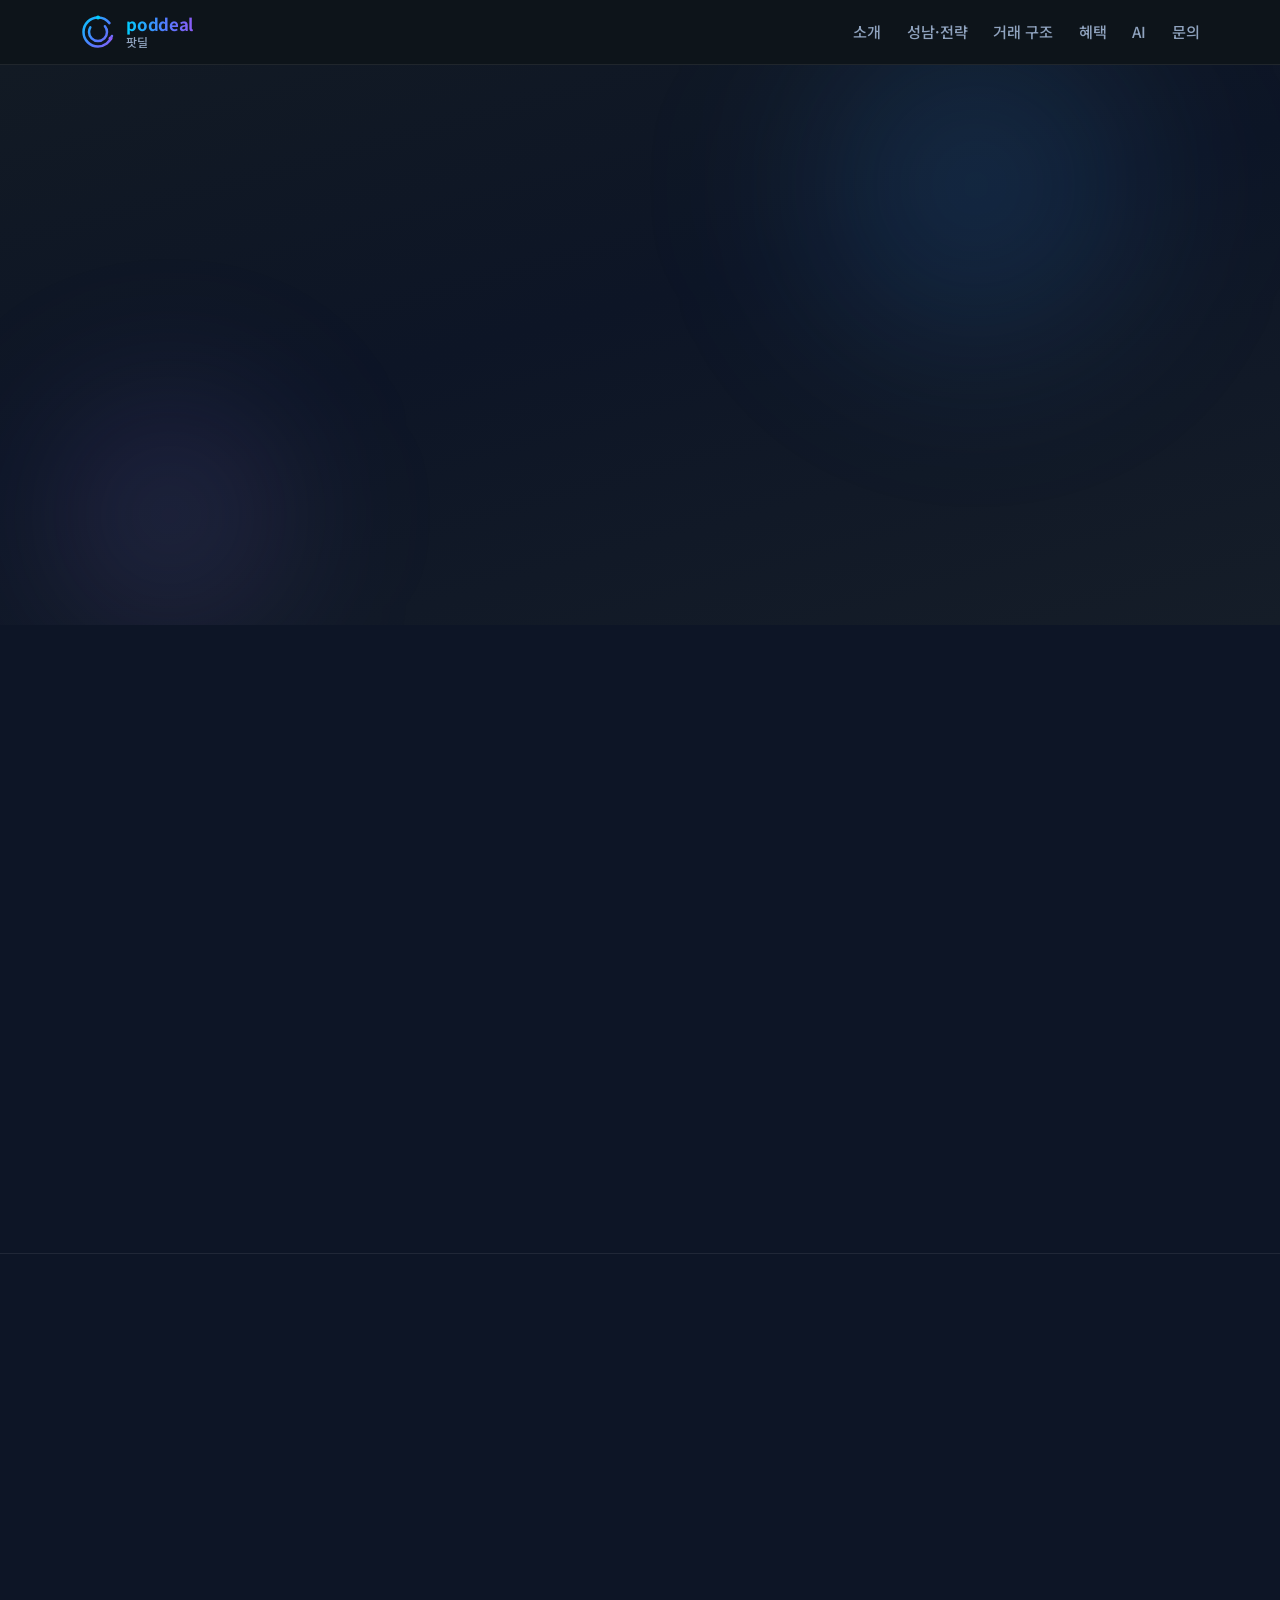
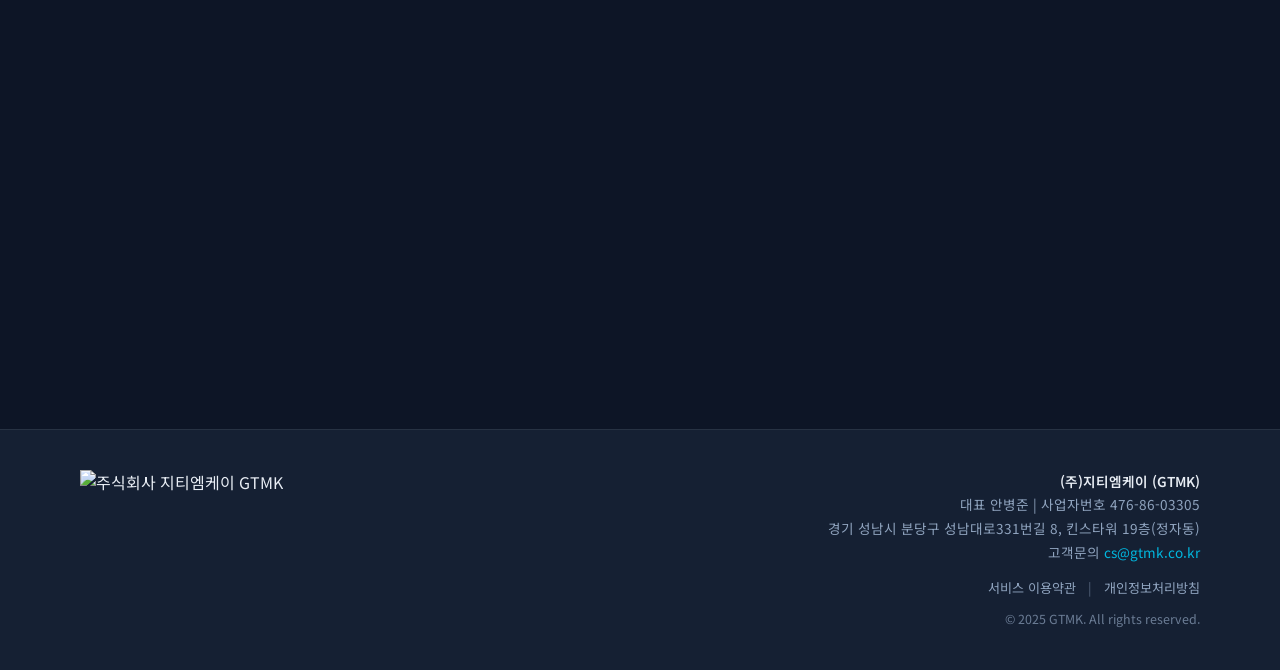
==== index.html @ 652049c1 "feature: 서비스 이용약관 페이지 추가 및 푸터 링크 연결 - terms.html 신규: 팟딜 서비스 이용약관 전문(제1조~제22조, 부칙) - 항·호 계층 구조를 중첩 번호" ====
<!DOCTYPE html>
<html lang="ko">
  <head>
    <meta charset="UTF-8" />
    <meta name="viewport" content="width=device-width, initial-scale=1.0" />
    <meta
      name="description"
      content="팟딜(Poddeal) — 선결제로 버려지는 시간을 '팟' 단위로 나누어 거래하는 플랫폼. 성남에서 시작해 지역 소비를 다시 연결합니다."
    />
    <title>Poddeal 팟딜 — 유휴 이용권 거래</title>
    <link rel="stylesheet" href="css/styles.css" />
    <link rel="preconnect" href="https://fonts.googleapis.com" />
    <link rel="preconnect" href="https://fonts.gstatic.com" crossorigin />
    <link
      href="https://fonts.googleapis.com/css2?family=Noto+Sans+KR:wght@400;500;600;700&display=swap"
      rel="stylesheet"
    />
  </head>
  <body>
    <header class="site-header">
      <div class="header-inner">
        <a href="#" class="logo" aria-label="Poddeal 팟딜 홈">
          <span class="logo-mark" aria-hidden="true">
            <svg width="36" height="36" viewBox="0 0 36 36" fill="none" xmlns="http://www.w3.org/2000/svg">
              <defs>
                <linearGradient id="pd-grad-h" x1="2" y1="2" x2="34" y2="34" gradientUnits="userSpaceOnUse">
                  <stop offset="0%" stop-color="#00cfff"/>
                  <stop offset="55%" stop-color="#4d7fff"/>
                  <stop offset="100%" stop-color="#8b5cf6"/>
                </linearGradient>
              </defs>
              <circle cx="18" cy="18" r="14.5" stroke="url(#pd-grad-h)" stroke-width="2.5" stroke-linecap="round" stroke-dasharray="77 15" stroke-dashoffset="-4"/>
              <circle cx="18" cy="18" r="9" stroke="url(#pd-grad-h)" stroke-width="2.5" stroke-linecap="round" stroke-dasharray="41 17" stroke-dashoffset="8"/>
              <circle cx="18" cy="3.5" r="2" fill="#00cfff"/>
              <circle cx="30.5" cy="24.5" r="2" fill="#8b5cf6"/>
            </svg>
          </span>
          <span class="logo-text">
            <span class="logo-en">poddeal</span>
            <span class="logo-ko">팟딜</span>
          </span>
        </a>
        <button
          type="button"
          class="nav-toggle"
          aria-expanded="false"
          aria-controls="site-nav"
          aria-label="메뉴 열기"
        >
          <span class="nav-toggle-bar"></span>
          <span class="nav-toggle-bar"></span>
          <span class="nav-toggle-bar"></span>
        </button>
        <nav id="site-nav" class="site-nav" aria-label="주요 메뉴">
          <ul class="nav-list">
            <li><a href="#about">소개</a></li>
            <li><a href="#seongnam">성남·전략</a></li>
            <li><a href="#flow">거래 구조</a></li>
            <li><a href="#benefits">혜택</a></li>
            <li><a href="#ai">AI</a></li>
            <li><a href="#contact">문의</a></li>
          </ul>
        </nav>
      </div>
    </header>

    <main>
      <section class="hero hero--split" aria-labelledby="hero-title">
        <div class="hero-orb hero-orb--1" aria-hidden="true"></div>
        <div class="hero-orb hero-orb--2" aria-hidden="true"></div>
        <div class="hero-split-inner container">
          <div class="hero-content">
            <p class="hero-eyebrow" data-animate="fade-up">선결제 · 유휴시간 거래 플랫폼</p>
            <h1 id="hero-title" class="hero-title" data-animate="fade-up" data-delay="80">
              Poddeal <span class="hero-title-ko">팟딜</span>
            </h1>
            <p class="hero-tagline hero-tagline--emph" data-animate="fade-up" data-delay="160">
              버려지던 시간이 <strong>수익</strong>이 되는 구조입니다.
            </p>
            <p class="hero-lead" data-animate="fade-up" data-delay="240">
              피트니스센터·골프연습장처럼 <strong>선결제</strong>로 쓰는 서비스는 이용권의
              약 <strong>20~30%</strong>가 사용되지 못하고 사라집니다. 소비자는
              돈을 잃고, 사업자는 빈 시간을 그대로 두게 됩니다. 팟딜은 그 시간을
              <span class="hero-em">'팟(Pod)'</span> 단위로 나누어
              <strong>못 가는 날은 판매</strong>하고,
              <strong>다른 사람은 할인된 가격</strong>으로 이용할 수 있게 합니다.
            </p>
            <div class="hero-actions" data-animate="fade-up" data-delay="320">
              <a href="#about" class="btn btn-primary">문제와 해결책</a>
            </div>
            <div class="hero-stats" data-animate="fade-up" data-delay="420">
              <div class="hero-stat">
                <div class="hero-stat-value">
                  <span class="hero-stat-num" data-count="30">0</span><span class="hero-stat-unit">%</span>
                </div>
                <span class="hero-stat-label">평균 이용권 유실률</span>
              </div>
              <div class="hero-stat">
                <div class="hero-stat-value">
                  <span class="hero-stat-num" data-count="4">0</span><span class="hero-stat-unit">개</span>
                </div>
                <span class="hero-stat-label">핵심 업종 (피트니스·골프·요가·필라테스)</span>
              </div>
              <div class="hero-stat">
                <div class="hero-stat-value">
                  <span class="hero-stat-num" data-count="100">0</span><span class="hero-stat-unit">%</span>
                </div>
                <span class="hero-stat-label">선결제 기반 수익 모델</span>
              </div>
            </div>
          </div>
          <figure class="hero-visual" data-animate="slide-right" data-delay="200">
            <img
              src="images/hero-poddeal.png"
              alt="팟딜: 이용자와 판매자를 잇는 유휴 이용권 거래 서비스 안내 그래픽"
              width="800"
              height="900"
              fetchpriority="high"
              class="hero-promo-img"
            />
          </figure>
        </div>
      </section>

      <section id="about" class="section about">
        <div class="container">
          <h2 class="section-title" data-animate="fade-up">팟딜이란</h2>
          <p class="section-lead definition" data-animate="fade-up" data-delay="80">
            팟딜(Poddeal)은 <strong>버려지는 시간</strong>을
            <strong>'팟(Pod)' 단위</strong>로 나누어 거래할 수 있게 만든
            플랫폼입니다. <strong>못 가는 날은 판매</strong>하고,
            <strong>다른 사람은 할인된 가격</strong>으로 이용합니다.
          </p>
          <p class="pull-quote" data-animate="fade-up" data-delay="160">
            한 줄로 말하면, <strong>버려지던 시간이 수익이 되는 구조</strong>입니다.
          </p>
          <h3 class="subsection-title subsection-title--inline" data-animate="fade-up" data-delay="0">차별성</h3>
          <p class="section-intro" data-animate="fade-up" data-delay="80">
            기존에는 <strong>이용권 전체</strong>를 넘겨야 해서 거래가 쉽지
            않았습니다. 팟딜은 <strong>하루·한 시간</strong>처럼 잘게 나누어
            거래할 수 있어, <strong>예전에는 팔 수 없던 시간까지</strong> 거래가
            가능합니다.
          </p>
          <div class="pain-grid" aria-label="팟딜이 해결하는 상황">
            <blockquote class="pain-card" data-animate="fade-up" data-delay="0">
              <p>
                "피트니스센터나 골프연습장, 결제해 놓고 끝까지 다 써보신 적
                있으신가요?"
              </p>
              <span class="pain-card-label">소비자 입장</span>
            </blockquote>
            <blockquote class="pain-card" data-animate="fade-up" data-delay="120">
              <p>
                "소비자는 돈을 잃고, 사업자는 빈 시간을 그대로 두게 됩니다."
              </p>
              <span class="pain-card-label">시장 구조</span>
            </blockquote>
          </div>
        </div>
      </section>

      <section id="seongnam" class="section seongnam">
        <div class="container">
          <h2 class="section-title" data-animate="fade-up">왜 성남인가</h2>
          <p class="section-intro" data-animate="fade-up" data-delay="80">
            성남은 <strong>분당·판교</strong>를 중심으로 피트니스·골프·요가·필라테스 같은
            <strong>생활 서비스 업종</strong>이 많이 모여 있습니다. 이 업종들은
            대부분 <strong>선결제 구조</strong>라 사용하지 못하는 시간이 계속
            발생합니다. 특히 <strong>직장인 중심 지역</strong>이라 일정 변화로
            유휴 시간이 더 많이 생깁니다.
          </p>
          <p class="pull-quote pull-quote--accent" data-animate="fade-up" data-delay="160">
            성남은 유휴 자원이 많이 발생하는 지역이고,
            <strong>팟딜이 가장 잘 작동할 수 있는 도시</strong>입니다.
          </p>

          <h3 class="subsection-title" data-animate="fade-up">성장 전략</h3>
          <p class="section-intro section-intro--tight" data-animate="fade-up" data-delay="80">
            우선 <strong>성남 지역</strong>에서 시작해 피트니스·골프·요가·필라테스 업종 중심으로
            시장을 만든 뒤, <strong>이후 수도권</strong>으로 확장할 계획입니다.
            장기적으로는 <strong>데이터</strong>를 기반으로 유휴 시간을 예측하고,
            더 잘 팔리도록 만드는 플랫폼으로 발전시킵니다.
          </p>
        </div>
      </section>

      <section id="flow" class="section flow">
        <div class="container">
          <h2 class="section-title" data-animate="fade-up">사업 구조 · 거래 흐름</h2>
          <p class="section-intro" data-animate="fade-up" data-delay="80">
            구조는 단순합니다. 그리고 이 거래의 수익이
            <strong>판매자에게도 쉐어</strong>됩니다.
          </p>
          <ul class="biz-pillars">
            <li data-animate="fade-up" data-delay="0">
              <span class="biz-pillar-label">사업자</span>
              <span class="biz-pillar-text">한산한 시간 판매</span>
              <span class="biz-pillar-text">단기체험 → 장기전환 유입</span>
            </li>
            <li data-animate="fade-up" data-delay="100">
              <span class="biz-pillar-label">이용자</span>
              <span class="biz-pillar-text">선결제 비용 리워드</span>
              <span class="biz-pillar-text">할인 구매</span>
            </li>
            <li data-animate="fade-up" data-delay="200">
              <span class="biz-pillar-label">플랫폼</span>
              <span class="biz-pillar-text">거래 중개</span>
              <span class="biz-pillar-text">신뢰 보증</span>
            </li>
          </ul>
          <p class="section-intro section-intro--tight" data-animate="fade-up" data-delay="80">
            <strong>기존에는 0원이던 시간</strong>이
            <strong>추가 매출</strong>로 바뀝니다. 팟딜을 통해 유입된 이용자는
            <strong>신규 고객</strong>으로 이어질 수 있습니다. 사업자는
            <strong>매출과 고객을 동시에</strong> 확보할 수 있어 참여 유인이
            충분합니다.
          </p>
          <h3 class="subsection-title" data-animate="fade-up">시간 단위 '팟'으로 이어지는 흐름</h3>
          <ol class="flow-steps flow-steps--compact">
            <li class="flow-step" data-animate="fade-up" data-delay="0">
              <span class="flow-step-num">1</span>
              <div class="flow-step-body">
                <h3 class="flow-step-title">유휴 발생 · 등록</h3>
                <p>
                  사업자 또는 회원이 쓰지 않는 시간·회차를 '팟'으로 등록합니다.
                </p>
              </div>
            </li>
            <li class="flow-step" data-animate="fade-up" data-delay="100">
              <span class="flow-step-num">2</span>
              <div class="flow-step-body">
                <h3 class="flow-step-title">팟딜이 중개</h3>
                <p>
                  검증·결제·이용 연계를 플랫폼이 맡고, 수익을 구조에 맞게
                  배분합니다.
                </p>
              </div>
            </li>
            <li class="flow-step" data-animate="fade-up" data-delay="200">
              <span class="flow-step-num">3</span>
              <div class="flow-step-body">
                <h3 class="flow-step-title">지역 소비자가 할인 구매</h3>
                <p>
                  필요한 슬롯만 골라 이용하고, 매장에는 새로운 방문이
                  연결됩니다.
                </p>
              </div>
            </li>
          </ol>
        </div>
      </section>

      <section id="benefits" class="section features">
        <div class="container">
          <h2 class="section-title" data-animate="fade-up">누구에게 어떤 혜택이 있나요?</h2>
          <p class="section-intro" data-animate="fade-up" data-delay="80">
            이용자는 부담을 줄이고 판매자는 빈 시간을
            매출·고객으로 바꿀 수 있습니다.
          </p>

          <div class="feature-group">
            <h3 class="feature-group-title" data-animate="fade-up">
              <span class="badge badge-user">이용자</span> Cost Down
            </h3>
            <ul class="feature-grid">
              <li class="feature-card feature-card--user" data-animate="fade-up" data-delay="0">
                <span class="feature-badge">이용자</span>
                <h4 class="feature-title">못 가는 날은 판매</h4>
                <p class="feature-desc">
                  쓰지 못하는 날·시간을 '팟'으로 나누어 판매해 비용 일부를 리워드 받습니다.
                </p>
              </li>
              <li class="feature-card feature-card--user" data-animate="fade-up" data-delay="100">
                <span class="feature-badge">이용자</span>
                <h4 class="feature-title">필요한 만큼만 할인 구매</h4>
                <p class="feature-desc">
                  전체 이용권이 아니라 슬롯 단위로, 낮은 부담으로 서비스를
                  이용합니다.
                </p>
              </li>
              <li class="feature-card feature-card--user" data-animate="fade-up" data-delay="200">
                <span class="feature-badge">이용자</span>
                <h4 class="feature-title">안전한 거래</h4>
                <p class="feature-desc">
                  QR·NFC 등 인증으로 부정 사용을 줄이고 거래를 보호합니다.
                </p>
              </li>
            </ul>
          </div>

          <div class="feature-group">
            <h3 class="feature-group-title" data-animate="fade-up">
              <span class="badge badge-seller">판매자</span> Profit Up
            </h3>
            <ul class="feature-grid">
              <li class="feature-card feature-card--seller" data-animate="fade-up" data-delay="0">
                <span class="feature-badge feature-badge--seller">판매자</span>
                <h4 class="feature-title">비는 시간이 추가 매출로</h4>
                <p class="feature-desc">
                  한산한 시간대 유휴 슬롯을 판매하고, 거래 수익이 판매자에게도
                  쉐어됩니다.
                </p>
              </li>
              <li class="feature-card feature-card--seller" data-animate="fade-up" data-delay="100">
                <span class="feature-badge feature-badge--seller">판매자</span>
                <h4 class="feature-title">신규 고객으로 이어지는 유입</h4>
                <p class="feature-desc">
                  팟딜을 통해 들어온 이용자가 매장의 새로운 고객으로 연결될 수
                  있습니다.
                </p>
              </li>
              <li class="feature-card feature-card--seller" data-animate="fade-up" data-delay="200">
                <span class="feature-badge feature-badge--seller">판매자</span>
                <h4 class="feature-title">선결제로 노쇼 부담 완화</h4>
                <p class="feature-desc">
                  선결제·예약 구조로 운영 효율을 높이고 빈자리 손실을 줄입니다.
                </p>
              </li>
            </ul>
          </div>
        </div>
      </section>

      <section id="ai" class="section ai-section">
        <div class="container">
          <h2 class="section-title" data-animate="fade-up">AI로 더 똑똑한 팟딜</h2>
          <p class="section-intro" data-animate="fade-up" data-delay="80">
            단기적으로는 성남·수도권에서 거래를 늘리고, 장기적으로는
            <strong>데이터 기반</strong>으로 유휴 시간을 예측해 더 잘 팔리도록
            만드는 방향과 맞닿아 있습니다. 미사용 예측·매칭부터 가격·운영·신뢰까지
            AI가 이용자·판매자·플랫폼을 지원합니다.
          </p>

          <h3 class="subsection-title" data-animate="fade-up">이용자 관점</h3>
          <ul class="feature-grid">
            <li class="feature-card feature-card--ai" data-animate="fade-up" data-delay="0">
              <span class="feature-badge feature-badge--ai">AI</span>
              <h4 class="feature-title">미사용 예측 · 리쉐어 제안</h4>
              <p class="feature-desc">
                과거 이용 패턴을 분석해 높은 확률로 쓰이지 않을 시간대를
                짚어내고, '팟' 등록으로 수익을 낼 수 있도록 알림을 보냅니다.
              </p>
            </li>
            <li class="feature-card feature-card--ai" data-animate="fade-up" data-delay="120">
              <span class="feature-badge feature-badge--ai">AI</span>
              <h4 class="feature-title">초개인화 매칭 엔진</h4>
              <p class="feature-desc">
                생활 반경·가격 선호 등을 학습해, 나에게 맞는 '팟'을 추천하고
                구매로 바로 이어지게 합니다.
              </p>
            </li>
          </ul>

          <h3 class="subsection-title" data-animate="fade-up">판매자 관점</h3>
          <ul class="feature-grid feature-grid--3">
            <li class="feature-card feature-card--ai" data-animate="fade-up" data-delay="0">
              <span class="feature-badge feature-badge--ai">AI</span>
              <h4 class="feature-title">다이내믹 프라이싱</h4>
              <p class="feature-desc">
                날씨·요일 등 실시간 변수를 반영해 최적 할인가를 제안하고
                공실률을 낮춥니다.
              </p>
            </li>
            <li class="feature-card feature-card--ai" data-animate="fade-up" data-delay="100">
              <span class="feature-badge feature-badge--ai">AI</span>
              <h4 class="feature-title">스마트 '팟' 생성 도구</h4>
              <p class="feature-desc">
                사진·URL만으로 정보를 파악하고, 상품 설명과 태그를 자동 생성해
                등록을 단순화합니다.
              </p>
            </li>
            <li class="feature-card feature-card--ai" data-animate="fade-up" data-delay="200">
              <span class="feature-badge feature-badge--ai">AI</span>
              <h4 class="feature-title">수요 예측 기반 운영 최적화</h4>
              <p class="feature-desc">
                주간·월간 수요를 예측해 유휴가 예상되는 시간대에 '팟' 등록을
                미리 준비하도록 안내합니다.
              </p>
            </li>
          </ul>

          <h3 class="subsection-title" data-animate="fade-up">플랫폼 · 신뢰</h3>
          <ul class="feature-grid feature-grid--3">
            <li class="feature-card feature-card--ai" data-animate="fade-up" data-delay="0">
              <span class="feature-badge feature-badge--ai">AI</span>
              <h4 class="feature-title">신뢰 지수 · FDS</h4>
              <p class="feature-desc">
                거래 이력을 학습해 신뢰 점수를 부여하고, 반복 노쇼 등 이상
                행위를 탐지·차단합니다.
              </p>
            </li>
            <li class="feature-card feature-card--ai" data-animate="fade-up" data-delay="100">
              <span class="feature-badge feature-badge--ai">AI</span>
              <h4 class="feature-title">AI 정산 · 분쟁 조정</h4>
              <p class="feature-desc">
                데이터 검증과 리뷰·채팅 맥락을 분석해 환불·중재안을 제안,
                갈등 해소를 돕습니다.
              </p>
            </li>
            <li class="feature-card feature-card--ai" data-animate="fade-up" data-delay="200">
              <span class="feature-badge feature-badge--ai">AI</span>
              <h4 class="feature-title">상권 분석 · 광고 모듈</h4>
              <p class="feature-desc">
                지역·시간대별 소비 트렌드를 분석해, 어떤 '팟'을 더 내면 좋을지
                데이터 기반으로 제안합니다.
              </p>
            </li>
          </ul>

          <div class="roadmap" data-animate="fade-up" data-delay="80">
            <h3 class="subsection-title roadmap-title">AI 로드맵 (요약)</h3>
            <ul class="roadmap-list">
              <li>
                <strong>2026</strong> 데이터 확보·자동화 — 판매자 등록 단순화(OCR·NLP
                등), AI 데이터 파이프라인으로 거래·유휴 패턴 축적
              </li>
              <li>
                <strong>2027</strong> 매칭·예측 고도화 — 추천·미사용 예측 알림으로
                거래 회전율 극대화
              </li>
              <li>
                <strong>2028+</strong> 시장 확장·수익화 — 다이내믹 프라이싱,
                B2B 상권 리포트 등 부가 가치
              </li>
            </ul>
          </div>
        </div>
      </section>

      <section id="contact" class="section cta">
        <div class="container cta-inner">
          <h2 class="section-title" data-animate="fade-up">지역 소비를 다시 잇는 팟딜</h2>
          <p class="cta-text" data-animate="fade-up" data-delay="80">
            팟딜은 버려지는 시간을 수익으로 바꾸고,
            <strong>지역 내 소비를 다시 연결</strong>하는 플랫폼입니다.
          </p>
          <p class="cta-text cta-text--punch" data-animate="fade-up" data-delay="160">
            성남에서 버려지는 시간을, <strong>성남 안에서 돈으로</strong>
            바꾸겠습니다.
          </p>
          <p class="cta-text cta-text--muted" data-animate="fade-up" data-delay="220">
            앱·웹에서 팟딜을 만나 보시고, 도입·제휴 문의는 아래로 연락 주세요.
          </p>
          <p class="cta-oneline" data-animate="fade-up" data-delay="260">
            (요약) 성남의 유휴 시간을 쪼개 거래하고, 사업자는 추가 매출과 신규
            고객을 얻으며 지역 내 소비를 다시 연결합니다.
          </p>
          <div class="cta-actions" data-animate="fade-up" data-delay="320">
            <a href="mailto:cs@gtmk.co.kr" class="btn btn-outline"
              >cs@gtmk.co.kr</a
            >
          </div>
        </div>
      </section>
    </main>

    <footer class="site-footer">
      <div class="container footer-inner">
        <div class="footer-brand">
          <img src="images/logo-gtmk.png" alt="주식회사 지티엠케이 GTMK" class="footer-gtmk-logo" />
        </div>
        <div class="footer-info">
          <address class="footer-address">
            <p><strong>(주)지티엠케이 (GTMK)</strong></p>
            <p>대표 안병준 | 사업자번호 476-86-03305</p>
            <p>경기 성남시 분당구 성남대로331번길 8, 킨스타워 19층(정자동)</p>
            <p>고객문의 <a href="mailto:cs@gtmk.co.kr">cs@gtmk.co.kr</a></p>
          </address>
          <p class="footer-links">
            <a href="terms.html">서비스 이용약관</a>
            <span class="footer-sep" aria-hidden="true">|</span>
            <a href="privacy.html">개인정보처리방침</a>
          </p>
          <p class="footer-copy">&copy; 2025 GTMK. All rights reserved.</p>
        </div>
      </div>
    </footer>

    <script src="js/main.js"></script>
  </body>
</html>
---- css/styles.css ----
:root {
  --color-bg: #0d1526;
  --color-surface: #152033;
  --color-surface-elevated: #1c2b42;
  --color-text: #e8edf4;
  --color-text-muted: #8fa3be;
  --color-accent: #00b8e0;
  --color-accent-hover: #00cfff;
  --color-user: #4ecdc4;
  --color-user-dim: rgba(78, 205, 196, 0.2);
  --color-seller: #7dd87d;
  --color-seller-dim: rgba(125, 216, 125, 0.2);
  --color-ai: #a78bfa;
  --color-ai-dim: rgba(167, 139, 250, 0.18);
  --color-border: rgba(255, 255, 255, 0.08);
  --font-sans: "Noto Sans KR", system-ui, -apple-system, sans-serif;
  --header-h: 4rem;
  --radius: 12px;
  --radius-lg: 20px;
  --shadow-card: 0 8px 32px rgba(0, 0, 0, 0.35);
  --transition: 0.2s ease;
}

*,
*::before,
*::after {
  box-sizing: border-box;
}

html {
  scroll-behavior: smooth;
}

body {
  margin: 0;
  font-family: var(--font-sans);
  font-size: 1rem;
  line-height: 1.6;
  color: var(--color-text);
  background: var(--color-bg);
  -webkit-font-smoothing: antialiased;
}

img {
  max-width: 100%;
  height: auto;
  display: block;
}

a {
  color: var(--color-accent);
  text-decoration: none;
  transition: color var(--transition);
}

a:hover {
  color: var(--color-accent-hover);
}

.container {
  width: min(1120px, 100% - 2rem);
  margin-inline: auto;
}

/* Header */
.site-header {
  position: sticky;
  top: 0;
  z-index: 100;
  background: rgba(15, 20, 25, 0.85);
  backdrop-filter: blur(12px);
  border-bottom: 1px solid var(--color-border);
}

.header-inner {
  display: flex;
  align-items: center;
  justify-content: space-between;
  width: min(1120px, 100% - 2rem);
  margin-inline: auto;
  min-height: var(--header-h);
}

.logo {
  display: flex;
  align-items: center;
  gap: 0.65rem;
  color: var(--color-text);
  text-decoration: none;
}

.logo:hover {
  color: var(--color-text);
}

.logo-mark {
  width: 2.25rem;
  height: 2.25rem;
  flex-shrink: 0;
  display: flex;
  align-items: center;
  justify-content: center;
}

.logo-text {
  display: flex;
  flex-direction: column;
  line-height: 1.15;
}

.logo-en {
  font-weight: 700;
  font-size: 1.05rem;
  letter-spacing: -0.02em;
  text-transform: lowercase;
  background: linear-gradient(90deg, #00cfff 0%, #4d7fff 55%, #8b5cf6 100%);
  -webkit-background-clip: text;
  background-clip: text;
  color: transparent;
}

.logo-ko {
  font-size: 0.75rem;
  color: var(--color-text-muted);
  font-weight: 500;
}

.nav-toggle {
  display: none;
  flex-direction: column;
  justify-content: center;
  gap: 5px;
  width: 2.5rem;
  height: 2.5rem;
  padding: 0;
  border: none;
  background: transparent;
  cursor: pointer;
  border-radius: 8px;
}

.nav-toggle:hover {
  background: var(--color-surface);
}

.nav-toggle-bar {
  display: block;
  width: 1.35rem;
  height: 2px;
  background: var(--color-text);
  margin-inline: auto;
  transition: transform var(--transition), opacity var(--transition);
}

.site-header.menu-open .nav-toggle-bar:nth-child(1) {
  transform: translateY(7px) rotate(45deg);
}

.site-header.menu-open .nav-toggle-bar:nth-child(2) {
  opacity: 0;
}

.site-header.menu-open .nav-toggle-bar:nth-child(3) {
  transform: translateY(-7px) rotate(-45deg);
}

.nav-list {
  list-style: none;
  margin: 0;
  padding: 0;
  display: flex;
  gap: clamp(1rem, 2vw, 1.75rem);
}

.nav-list a {
  color: var(--color-text-muted);
  font-weight: 500;
  font-size: 0.95rem;
}

.nav-list a:hover {
  color: var(--color-text);
}

/* Hero */
.hero {
  position: relative;
  min-height: auto;
  padding: 2.5rem 0 3rem;
  background: linear-gradient(
    165deg,
    #121a24 0%,
    var(--color-bg) 45%,
    #151d28 100%
  );
}

.hero--split .hero-split-inner {
  display: grid;
  grid-template-columns: 1fr;
  gap: 2rem;
  align-items: center;
}

@media (min-width: 900px) {
  .hero--split .hero-split-inner {
    grid-template-columns: minmax(0, 1fr) minmax(280px, 420px);
    gap: 2.5rem;
  }
}

.hero-content {
  position: relative;
  z-index: 1;
  padding: 0;
  max-width: 36rem;
}

.hero-visual {
  margin: 0;
  border-radius: var(--radius-lg);
  overflow: hidden;
  border: 1px solid var(--color-border);
  background: var(--color-surface);
  box-shadow: var(--shadow-card);
}

.hero-promo-img {
  width: 100%;
  height: auto;
  vertical-align: middle;
  display: block;
}

.hero-eyebrow {
  margin: 0 0 0.5rem;
  font-size: 0.8rem;
  font-weight: 600;
  letter-spacing: 0.12em;
  text-transform: uppercase;
  color: var(--color-accent);
}

.hero-title {
  margin: 0 0 1rem;
  font-size: clamp(2.25rem, 5vw, 3.5rem);
  font-weight: 700;
  letter-spacing: -0.03em;
  line-height: 1.15;
}

.hero-title-ko {
  font-weight: 600;
  color: var(--color-text-muted);
}

.hero-tagline {
  margin: 0 0 0.75rem;
  font-size: 1.15rem;
  font-weight: 500;
  color: var(--color-text);
  line-height: 1.5;
}

.hero-tagline strong {
  color: var(--color-accent-hover);
  font-weight: 700;
}

.hero-lead {
  margin: 0 0 1.75rem;
  max-width: 28rem;
  font-size: 1.02rem;
  color: var(--color-text-muted);
}

.hero-em {
  color: var(--color-text);
  font-weight: 600;
}

.hero-actions {
  display: flex;
  flex-wrap: wrap;
  gap: 0.75rem;
}

.btn {
  display: inline-flex;
  align-items: center;
  justify-content: center;
  padding: 0.75rem 1.5rem;
  font-family: inherit;
  font-size: 0.95rem;
  font-weight: 600;
  border-radius: 10px;
  border: 2px solid transparent;
  cursor: pointer;
  transition: background var(--transition), color var(--transition),
    border-color var(--transition), transform var(--transition);
}

.btn-primary {
  background: linear-gradient(90deg, #00b8e0, #4d7fff);
  color: #0d1526;
}

.btn-primary:hover {
  background: linear-gradient(90deg, #00cfff, #6690ff);
  color: #0d1526;
  transform: translateY(-1px);
}

.btn-outline {
  background: transparent;
  color: var(--color-accent);
  border-color: var(--color-accent);
}

.btn-outline:hover {
  background: rgba(61, 156, 240, 0.12);
  color: var(--color-accent-hover);
  border-color: var(--color-accent-hover);
}

/* Sections */
.section {
  padding: 4rem 0;
}

.section-title {
  margin: 0 0 1rem;
  font-size: clamp(1.5rem, 3vw, 2rem);
  font-weight: 700;
  letter-spacing: -0.02em;
}

.section-intro {
  margin: 0 0 2.5rem;
  max-width: 40rem;
  color: var(--color-text-muted);
  font-size: 1.02rem;
}

.hero-tagline--emph {
  font-size: 1.25rem;
  font-weight: 600;
  color: var(--color-text);
}

.hero-tagline--emph strong {
  color: var(--color-accent-hover);
}

.section-lead.definition {
  font-size: 1.12rem;
  color: var(--color-text);
  line-height: 1.75;
  max-width: 48rem;
  margin: 0 0 1.25rem;
}

.section-lead.definition strong {
  color: var(--color-accent-hover);
  font-weight: 600;
}

.pull-quote {
  margin: 1.5rem 0 2rem;
  padding: 1rem 1.25rem;
  border-radius: var(--radius);
  background: rgba(61, 156, 240, 0.1);
  border-left: 4px solid var(--color-accent);
  font-size: 1.05rem;
  line-height: 1.65;
  color: var(--color-text);
}

.pull-quote--accent {
  background: rgba(78, 205, 196, 0.1);
  border-left-color: var(--color-user);
}

.subsection-title--inline {
  margin-top: 2rem;
}

.seongnam {
  background: var(--color-bg);
  border-block: 1px solid var(--color-border);
}

.pain-grid {
  display: grid;
  grid-template-columns: repeat(auto-fit, minmax(260px, 1fr));
  gap: 1rem;
  margin-top: 2rem;
}

.pain-card {
  margin: 0;
  padding: 1.25rem 1.35rem;
  background: var(--color-surface);
  border: 1px solid var(--color-border);
  border-radius: var(--radius);
  border-left: 3px solid var(--color-accent);
}

.pain-card p {
  margin: 0 0 0.75rem;
  font-size: 0.98rem;
  color: var(--color-text-muted);
  font-style: italic;
  line-height: 1.6;
}

.pain-card-label {
  font-size: 0.75rem;
  font-weight: 600;
  letter-spacing: 0.06em;
  text-transform: uppercase;
  color: var(--color-accent);
}

.flow {
  background: var(--color-surface);
  border-block: 1px solid var(--color-border);
}

.flow-steps {
  list-style: none;
  margin: 0;
  padding: 0;
  display: flex;
  flex-direction: column;
  gap: 0;
}

.flow-step {
  display: grid;
  grid-template-columns: auto 1fr;
  gap: 1rem 1.25rem;
  align-items: start;
  padding: 1.25rem 0;
  border-bottom: 1px solid var(--color-border);
}

.flow-step:last-child {
  border-bottom: none;
  padding-bottom: 0;
}

.flow-step:first-child {
  padding-top: 0;
}

.flow-step-num {
  width: 2.25rem;
  height: 2.25rem;
  border-radius: 10px;
  background: linear-gradient(135deg, #00b8e0, #4d7fff);
  color: #fff;
  font-weight: 700;
  font-size: 0.95rem;
  display: grid;
  place-items: center;
}

.flow-step-title {
  margin: 0 0 0.35rem;
  font-size: 1.05rem;
  font-weight: 600;
}

.flow-step-body p {
  margin: 0;
  font-size: 0.92rem;
  color: var(--color-text-muted);
  line-height: 1.6;
}

.biz-pillars {
  list-style: none;
  margin: 0 0 1.75rem;
  padding: 0;
  display: grid;
  grid-template-columns: repeat(auto-fit, minmax(200px, 1fr));
  gap: 1rem;
}

.biz-pillars li {
  display: flex;
  flex-direction: column;
  gap: 0.35rem;
  padding: 1.15rem 1.25rem;
  background: var(--color-surface-elevated);
  border: 1px solid var(--color-border);
  border-radius: var(--radius);
}

.biz-pillar-label {
  font-size: 0.72rem;
  font-weight: 700;
  letter-spacing: 0.08em;
  text-transform: uppercase;
  color: var(--color-accent);
}

.biz-pillar-text {
  font-size: 1.05rem;
  font-weight: 600;
  color: var(--color-text);
}

.section-intro--tight {
  margin-bottom: 1.25rem;
}

.flow-steps--compact .flow-step {
  padding: 1rem 0;
}

.flow-steps--compact .flow-step:first-child {
  padding-top: 0;
}

.about {
  padding-top: 3rem;
}

.features {
  background: var(--color-bg);
  border-block: 1px solid var(--color-border);
}

.feature-group {
  margin-bottom: 2.75rem;
}

.feature-group:last-of-type {
  margin-bottom: 0;
}

.feature-group-title {
  margin: 0 0 1.25rem;
  font-size: 1.2rem;
  font-weight: 700;
  display: flex;
  flex-wrap: wrap;
  align-items: center;
  gap: 0.5rem;
}

.badge {
  display: inline-block;
  padding: 0.2rem 0.55rem;
  border-radius: 6px;
  font-size: 0.72rem;
  font-weight: 700;
  letter-spacing: 0.04em;
}

.badge-user {
  background: var(--color-user-dim);
  color: var(--color-user);
}

.badge-seller {
  background: var(--color-seller-dim);
  color: var(--color-seller);
}

.feature-badge {
  display: inline-block;
  font-size: 0.68rem;
  font-weight: 700;
  letter-spacing: 0.06em;
  text-transform: uppercase;
  color: var(--color-user);
  margin-bottom: 0.65rem;
}

.feature-badge--seller {
  color: var(--color-seller);
}

.feature-badge--ai {
  color: var(--color-ai);
}

.feature-card--user {
  border-color: rgba(78, 205, 196, 0.25);
}

.feature-card--user:hover {
  border-color: rgba(78, 205, 196, 0.45);
}

.feature-card--seller {
  border-color: rgba(125, 216, 125, 0.25);
}

.feature-card--seller:hover {
  border-color: rgba(125, 216, 125, 0.45);
}

.feature-card--ai {
  border-color: rgba(167, 139, 250, 0.28);
  background: linear-gradient(
    145deg,
    var(--color-surface-elevated) 0%,
    rgba(167, 139, 250, 0.06) 100%
  );
}

.feature-card--ai:hover {
  border-color: rgba(167, 139, 250, 0.5);
}

.ai-section {
  background: var(--color-surface);
  border-block: 1px solid var(--color-border);
}

.subsection-title {
  margin: 2.25rem 0 1rem;
  font-size: 1.05rem;
  font-weight: 600;
  color: var(--color-text-muted);
}

.ai-section .subsection-title:first-of-type {
  margin-top: 0;
}

.feature-grid--3 {
  grid-template-columns: repeat(auto-fit, minmax(240px, 1fr));
}

.roadmap {
  margin-top: 2.5rem;
  padding: 1.5rem 1.75rem;
  background: var(--color-surface-elevated);
  border: 1px solid var(--color-border);
  border-radius: var(--radius-lg);
}

.roadmap-title {
  margin-top: 0 !important;
  margin-bottom: 1rem !important;
  color: var(--color-text);
}

.roadmap-list {
  margin: 0;
  padding-left: 1.15rem;
  color: var(--color-text-muted);
  font-size: 0.95rem;
  line-height: 1.75;
}

.roadmap-list li {
  margin-bottom: 0.65rem;
}

.roadmap-list li:last-child {
  margin-bottom: 0;
}

.roadmap-list strong {
  color: var(--color-accent);
  font-weight: 600;
}

.cta-actions {
  display: flex;
  flex-wrap: wrap;
  gap: 0.75rem;
  justify-content: center;
}

.feature-grid {
  list-style: none;
  margin: 0;
  padding: 0;
  display: grid;
  grid-template-columns: repeat(auto-fit, minmax(260px, 1fr));
  gap: 1.25rem;
}

.feature-card {
  background: var(--color-surface-elevated);
  border: 1px solid var(--color-border);
  border-radius: var(--radius-lg);
  padding: 1.75rem;
  box-shadow: var(--shadow-card);
  transition: border-color var(--transition), transform var(--transition);
}

.feature-card:hover {
  border-color: rgba(61, 156, 240, 0.35);
  transform: translateY(-2px);
}

.feature-icon {
  font-size: 0.75rem;
  font-weight: 700;
  letter-spacing: 0.08em;
  color: var(--color-accent);
  margin-bottom: 1rem;
}

.feature-title {
  margin: 0 0 0.65rem;
  font-size: 1.15rem;
  font-weight: 600;
}

.feature-desc {
  margin: 0;
  font-size: 0.95rem;
  color: var(--color-text-muted);
  line-height: 1.65;
}

.cta {
  text-align: center;
}

.cta-inner .section-title {
  margin-bottom: 0.75rem;
}

.cta-text {
  margin: 0 auto 1.25rem;
  max-width: 36rem;
  color: var(--color-text-muted);
}

.cta-text--punch {
  font-size: 1.12rem;
  color: var(--color-text);
  line-height: 1.55;
}

.cta-text--muted {
  font-size: 0.95rem;
  margin-bottom: 1.5rem;
}

.cta-oneline {
  margin: 0 auto 1.5rem;
  max-width: none;
  font-size: 0.85rem;
  line-height: 1.6;
  color: var(--color-text-muted);
  font-style: italic;
  white-space: nowrap;
}

/* Footer */
.site-footer {
  border-top: 1px solid var(--color-border);
  padding: 2.5rem 0;
  background: var(--color-surface);
}

.footer-inner {
  display: flex;
  flex-direction: row;
  align-items: center;
  justify-content: space-between;
  gap: 2rem;
}

.footer-brand {
  flex-shrink: 0;
}

.footer-gtmk-logo {
  height: 10rem;
  width: auto;
  display: block;
}

.footer-info {
  display: flex;
  flex-direction: column;
  align-items: flex-end;
  gap: 0.75rem;
}

.footer-address {
  font-style: normal;
  margin: 0;
  font-size: 0.85rem;
  color: var(--color-text-muted);
  line-height: 1.75;
  text-align: right;
}

.footer-address p {
  margin: 0;
}

.footer-address strong {
  color: var(--color-text);
  font-weight: 600;
}

.footer-copy {
  margin: 0;
  font-size: 0.78rem;
  color: var(--color-text-muted);
  opacity: 0.7;
}

@media (max-width: 640px) {
  .footer-inner {
    flex-direction: column;
    align-items: flex-start;
    gap: 1.5rem;
  }

  .footer-info {
    align-items: flex-start;
  }

  .footer-address {
    text-align: left;
  }
}

/* Mobile nav */
@media (max-width: 768px) {
  .nav-toggle {
    display: flex;
  }

  .site-nav {
    position: fixed;
    inset: var(--header-h) 0 auto 0;
    background: var(--color-surface);
    border-bottom: 1px solid var(--color-border);
    padding: 1rem 0;
    transform: translateY(-100%);
    opacity: 0;
    visibility: hidden;
    transition: transform var(--transition), opacity var(--transition),
      visibility var(--transition);
  }

  .site-nav.is-open {
    transform: translateY(0);
    opacity: 1;
    visibility: visible;
  }

  .nav-list {
    flex-direction: column;
    gap: 0;
    width: min(1120px, 100% - 2rem);
    margin-inline: auto;
  }

  .nav-list a {
    display: block;
    padding: 0.85rem 0;
    border-bottom: 1px solid var(--color-border);
  }

  .nav-list li:last-child a {
    border-bottom: none;
  }

  .hero {
    padding: 2rem 0 2.5rem;
  }

  .section {
    padding: 3rem 0;
  }
}

@media (min-width: 769px) {
  .site-nav {
    display: block !important;
  }
}

/* ─── Scroll animations ──────────────────────────────────────── */
[data-animate] {
  opacity: 0;
  transform: translateY(28px);
  transition: opacity 0.6s cubic-bezier(0.16, 1, 0.3, 1),
              transform 0.6s cubic-bezier(0.16, 1, 0.3, 1);
}

[data-animate="fade-in"] {
  transform: none;
}

[data-animate="slide-right"] {
  transform: translateX(32px);
}

[data-animate].is-visible {
  opacity: 1;
  transform: none;
}

/* ─── Hero orbs ──────────────────────────────────────────────── */
.hero {
  position: relative;
  overflow: hidden;
}

.hero-orb {
  position: absolute;
  border-radius: 50%;
  pointer-events: none;
  filter: blur(72px);
  will-change: transform;
}

.hero-orb--1 {
  width: 480px;
  height: 480px;
  background: radial-gradient(circle, rgba(61, 156, 240, 0.2) 0%, transparent 70%);
  top: -120px;
  right: 5%;
  animation: orbFloat 9s ease-in-out infinite alternate;
}

.hero-orb--2 {
  width: 340px;
  height: 340px;
  background: radial-gradient(circle, rgba(167, 139, 250, 0.18) 0%, transparent 70%);
  bottom: -60px;
  left: 0%;
  animation: orbFloat 11s ease-in-out infinite alternate-reverse;
}

@keyframes orbFloat {
  from { transform: translate(0, 0) scale(1); }
  to   { transform: translate(24px, -36px) scale(1.07); }
}

/* ─── Hero stats ─────────────────────────────────────────────── */
.hero-stats {
  display: flex;
  gap: 2rem;
  margin-top: 2rem;
  padding-top: 1.5rem;
  border-top: 1px solid var(--color-border);
  flex-wrap: wrap;
}

.hero-stat {
  display: flex;
  flex-direction: column;
  gap: 0.3rem;
}

.hero-stat-value {
  font-size: 1.85rem;
  font-weight: 700;
  line-height: 1;
  background: linear-gradient(90deg, #00cfff 0%, #4d7fff 55%, #8b5cf6 100%);
  -webkit-background-clip: text;
  background-clip: text;
  color: transparent;
}

.hero-stat-unit {
  font-size: 1.1rem;
}

.hero-stat-label {
  font-size: 0.75rem;
  color: var(--color-text-muted);
  line-height: 1.4;
}

/* ─── Section title underline decoration ─────────────────────── */
.section-title {
  padding-bottom: 0.85rem;
}

.section-title::after {
  content: "";
  display: block;
  margin-top: 0.6rem;
  width: 2.5rem;
  height: 3px;
  border-radius: 2px;
  background: linear-gradient(90deg, #00cfff, #4d7fff, #8b5cf6);
}

.cta .section-title::after {
  margin-inline: auto;
}

/* ─── Ripple button effect ───────────────────────────────────── */
.btn {
  position: relative;
  overflow: hidden;
}

.btn-ripple {
  position: absolute;
  width: 8px;
  height: 8px;
  border-radius: 50%;
  background: rgba(255, 255, 255, 0.35);
  transform: translate(-50%, -50%) scale(0);
  animation: rippleExpand 0.55s ease-out forwards;
  pointer-events: none;
}

@keyframes rippleExpand {
  to {
    transform: translate(-50%, -50%) scale(28);
    opacity: 0;
  }
}

/* ─── Feature card colored glow on hover ─────────────────────── */
.feature-card--user:hover {
  box-shadow: var(--shadow-card), 0 0 24px rgba(78, 205, 196, 0.14);
}

.feature-card--seller:hover {
  box-shadow: var(--shadow-card), 0 0 24px rgba(125, 216, 125, 0.14);
}

.feature-card--ai:hover {
  box-shadow: var(--shadow-card), 0 0 24px rgba(167, 139, 250, 0.18);
}

/* ─── Biz pillar hover ───────────────────────────────────────── */
.biz-pillars li {
  transition: border-color var(--transition), transform var(--transition);
}

.biz-pillars li:hover {
  border-color: rgba(61, 156, 240, 0.35);
  transform: translateY(-2px);
}

/* ─── Flow step hover ────────────────────────────────────────── */
.flow-step {
  transition: background var(--transition);
  border-radius: var(--radius);
  padding-inline: 0.5rem;
  margin-inline: -0.5rem;
}

.flow-step:hover {
  background: rgba(255, 255, 255, 0.03);
}

/* ─── Pain card hover ────────────────────────────────────────── */
.pain-card {
  transition: border-color var(--transition), transform var(--transition);
}

.pain-card:hover {
  border-left-color: var(--color-accent-hover);
  transform: translateY(-2px);
}

/* ─── Mobile: hero stats wrap ────────────────────────────────── */
@media (max-width: 480px) {
  .hero-stats {
    gap: 1.25rem;
  }
  .hero-stat-value {
    font-size: 1.5rem;
  }
}

/* ─── Legal / Privacy policy page ────────────────────────────── */
.legal {
  padding: 3.5rem 0 4.5rem;
}

.legal-inner {
  width: min(820px, 100% - 2rem);
  margin-inline: auto;
}

.legal-title {
  font-size: clamp(1.6rem, 4vw, 2.2rem);
  font-weight: 700;
  letter-spacing: -0.02em;
  margin: 0 0 0.5rem;
}

.legal-effective {
  font-size: 0.85rem;
  color: var(--color-text-muted);
  margin: 0 0 2rem;
}

.legal-intro {
  color: var(--color-text-muted);
  font-size: 0.95rem;
  line-height: 1.8;
  margin: 0 0 2rem;
}

.legal-toc {
  background: var(--color-surface);
  border: 1px solid var(--color-border);
  border-radius: var(--radius);
  padding: 1.25rem 1.5rem;
  margin: 0 0 3rem;
}

.legal-toc ol {
  margin: 0;
  padding-left: 1.25rem;
  columns: 2;
  column-gap: 2rem;
}

.legal-toc li {
  margin: 0.35rem 0;
  font-size: 0.9rem;
}

.legal-toc a {
  color: var(--color-text-muted);
}

.legal-toc a:hover {
  color: var(--color-accent-hover);
}

.legal-section {
  margin: 0 0 2.75rem;
  scroll-margin-top: calc(var(--header-h) + 1rem);
}

.legal-section h2 {
  font-size: 1.15rem;
  font-weight: 700;
  color: var(--color-text);
  margin: 0 0 1rem;
  padding-bottom: 0.6rem;
  border-bottom: 2px solid var(--color-accent);
}

.legal-section h3 {
  font-size: 1rem;
  font-weight: 600;
  color: var(--color-accent-hover);
  margin: 1.75rem 0 0.6rem;
}

.legal-section p {
  font-size: 0.92rem;
  line-height: 1.85;
  color: var(--color-text);
  margin: 0 0 0.9rem;
}

.legal-section ul,
.legal-section ol.legal-list {
  margin: 0 0 1rem;
  padding-left: 1.25rem;
}

.legal-section li {
  font-size: 0.9rem;
  line-height: 1.8;
  margin: 0.4rem 0;
  color: var(--color-text);
}

.legal-note {
  font-size: 0.85rem;
  color: var(--color-text-muted);
  background: var(--color-surface);
  border-left: 3px solid var(--color-accent);
  border-radius: 0 8px 8px 0;
  padding: 0.75rem 1rem;
  margin: 0 0 1rem;
}

.legal-table-wrap {
  overflow-x: auto;
  margin: 1rem 0 1.5rem;
}

.legal-table {
  border-collapse: collapse;
  width: 100%;
  min-width: 640px;
  font-size: 0.82rem;
}

.legal-table th,
.legal-table td {
  border: 1px solid var(--color-border);
  padding: 0.7rem 0.8rem;
  text-align: left;
  vertical-align: top;
  line-height: 1.65;
}

.legal-table th {
  background: var(--color-surface-elevated);
  color: var(--color-text);
  font-weight: 600;
  white-space: nowrap;
}

.legal-table td {
  color: var(--color-text-muted);
}

.legal-back {
  display: inline-flex;
  align-items: center;
  gap: 0.4rem;
  margin-top: 2rem;
  font-size: 0.9rem;
}

.legal-contact-box {
  background: var(--color-surface);
  border: 1px solid var(--color-border);
  border-radius: var(--radius);
  padding: 1rem 1.25rem;
  margin: 0.5rem 0 1rem;
  font-size: 0.9rem;
  line-height: 1.9;
}

@media (max-width: 600px) {
  .legal-toc ol {
    columns: 1;
  }
}

/* Simple nav (subpages without mobile toggle) */
@media (max-width: 768px) {
  .site-nav--simple {
    position: static;
    transform: none;
    opacity: 1;
    visibility: visible;
    background: none;
    border: none;
    padding: 0;
  }
  .site-nav--simple .nav-list {
    flex-direction: row;
    gap: 0.85rem;
    width: auto;
    margin: 0;
  }
  .site-nav--simple .nav-list a {
    padding: 0;
    border: none;
    font-size: 0.85rem;
  }
}

@media (max-width: 480px) {
  .site-nav--simple {
    display: none !important;
  }
}

/* Legal: 항 / 호 numbered clauses */
.legal-clause {
  list-style: decimal;
  margin: 0 0 1rem;
  padding-left: 1.4rem;
}

.legal-clause > li {
  font-size: 0.92rem;
  line-height: 1.85;
  color: var(--color-text);
  margin: 0.55rem 0;
}

.legal-clause > li::marker {
  color: var(--color-accent);
  font-weight: 600;
}

.legal-subclause {
  list-style: decimal;
  margin: 0.5rem 0 0.75rem;
  padding-left: 1.3rem;
}

.legal-subclause > li {
  font-size: 0.88rem;
  line-height: 1.8;
  color: var(--color-text-muted);
  margin: 0.3rem 0;
}

.legal-subclause > li::marker {
  color: var(--color-text-muted);
}

/* Footer legal links */
.footer-links {
  margin: 0;
  font-size: 0.82rem;
}

.footer-sep {
  color: var(--color-text-muted);
  opacity: 0.5;
  margin: 0 0.5rem;
}

.footer-links a {
  color: var(--color-text-muted);
}

.footer-links a:hover {
  color: var(--color-accent-hover);
}
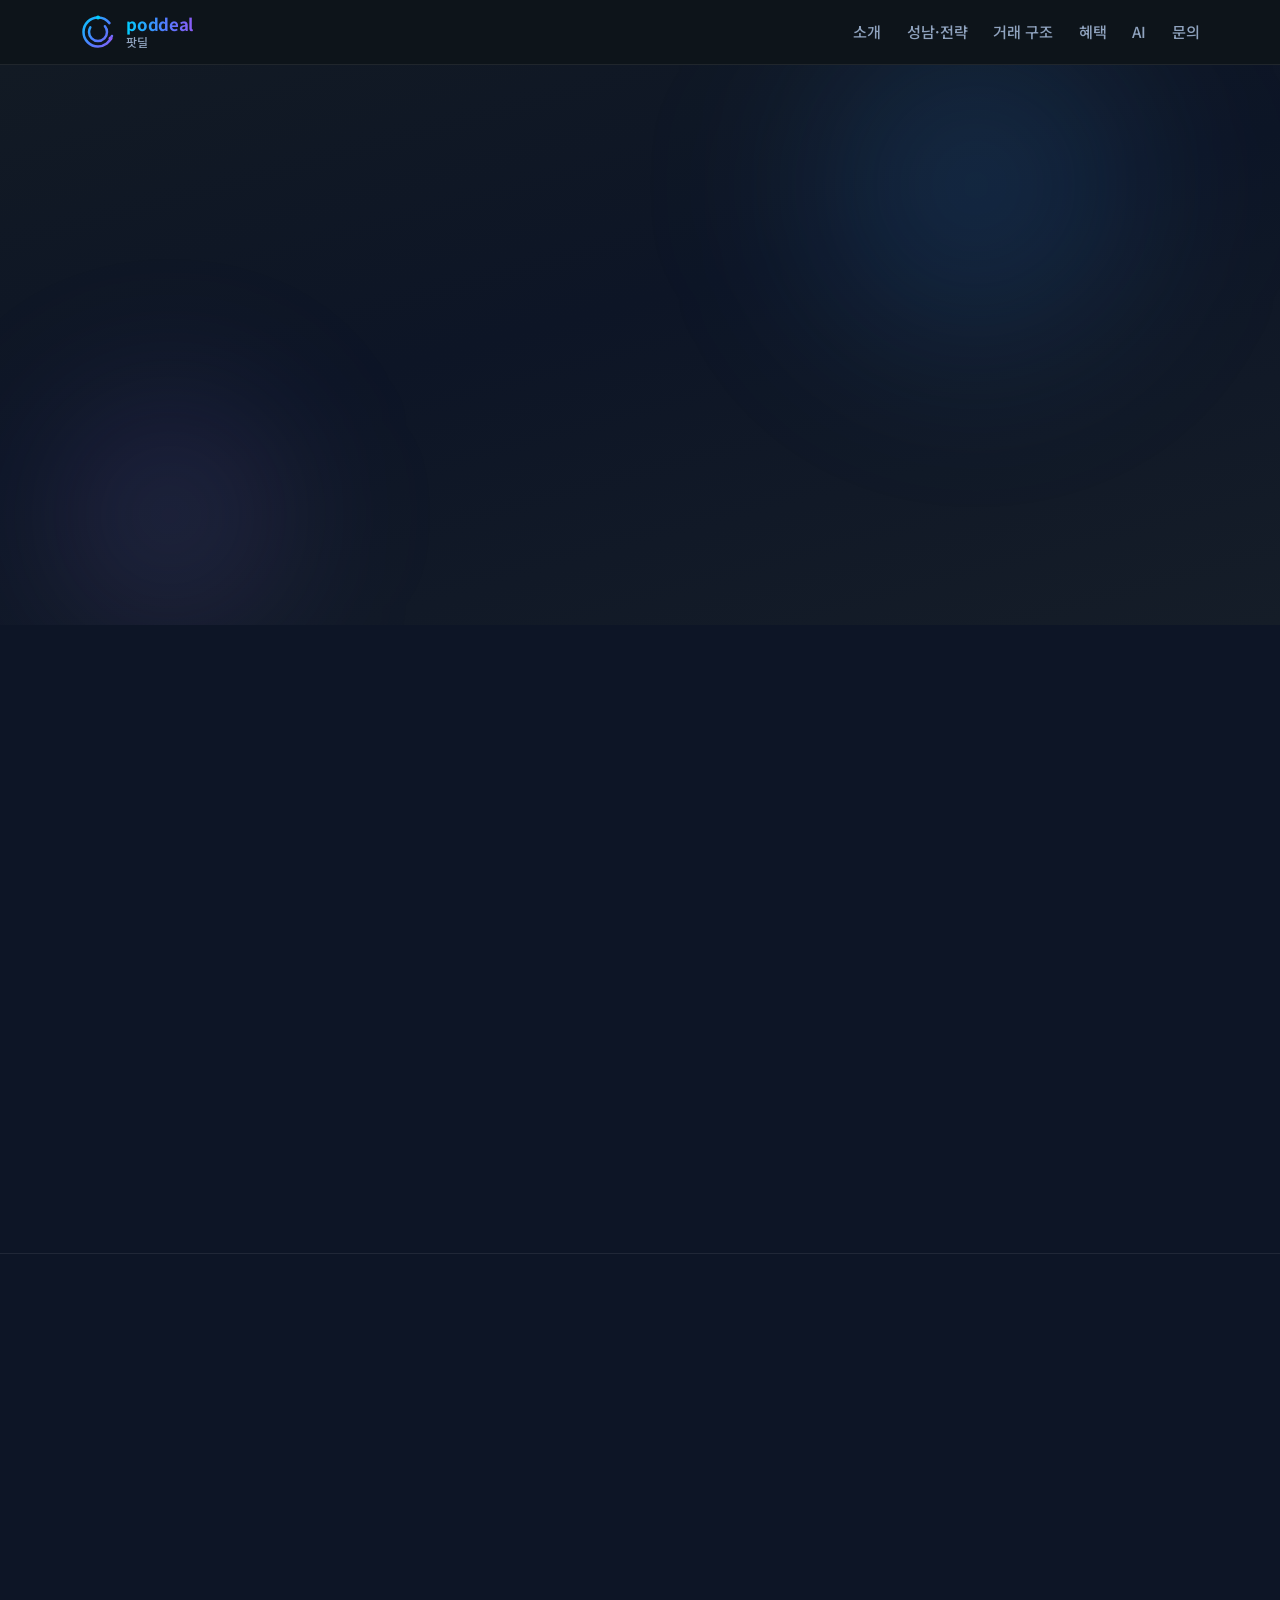
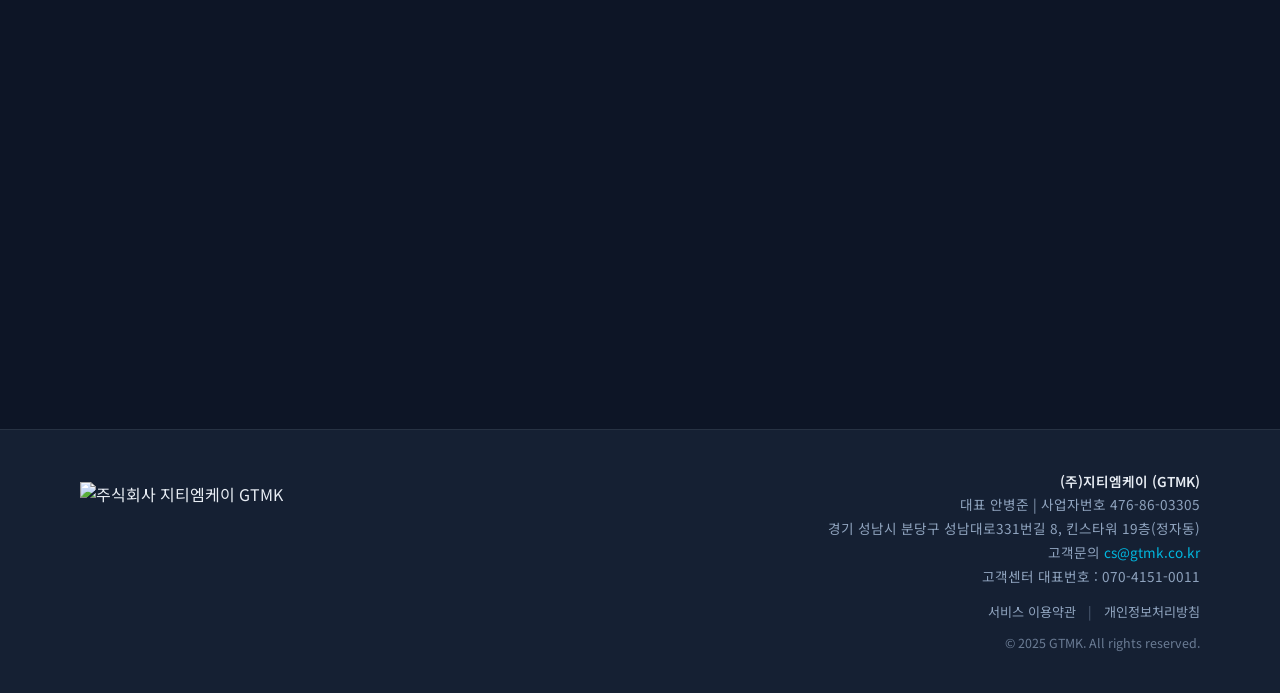
==== commit 774ce1ce: "content: 메인·이용약관·콘텐츠 동의 페이지 푸터에 고객센터 대표번호 추가 Co-Authored-By: Claude Sonnet 5.5 <noreply@anthropic.co" ====
--- a/index.html
+++ b/index.html
@@ -465,6 +465,7 @@
             <p>대표 안병준 | 사업자번호 476-86-03305</p>
             <p>경기 성남시 분당구 성남대로331번길 8, 킨스타워 19층(정자동)</p>
             <p>고객문의 <a href="mailto:cs@gtmk.co.kr">cs@gtmk.co.kr</a></p>
+            <p>고객센터 대표번호 : 070-4151-0011</p>
           </address>
           <p class="footer-links">
             <a href="terms.html">서비스 이용약관</a>
--- a/css/styles.css
+++ b/css/styles.css
@@ -1311,6 +1311,27 @@
   color: var(--color-text-muted);
 }
 
+/* Legal: 구분/내용 2열 표 */
+.legal-table--kv {
+  min-width: 0;
+}
+
+.legal-table--kv tbody th {
+  width: 9.5rem;
+}
+
+/* Legal: 표시 문구 예시 */
+.legal-quote {
+  font-size: 0.9rem;
+  line-height: 1.8;
+  color: var(--color-text);
+  background: var(--color-surface);
+  border: 1px solid var(--color-border);
+  border-radius: var(--radius);
+  padding: 0.85rem 1.1rem;
+  margin: 0 0 1rem;
+}
+
 /* Footer legal links */
 .footer-links {
   margin: 0;
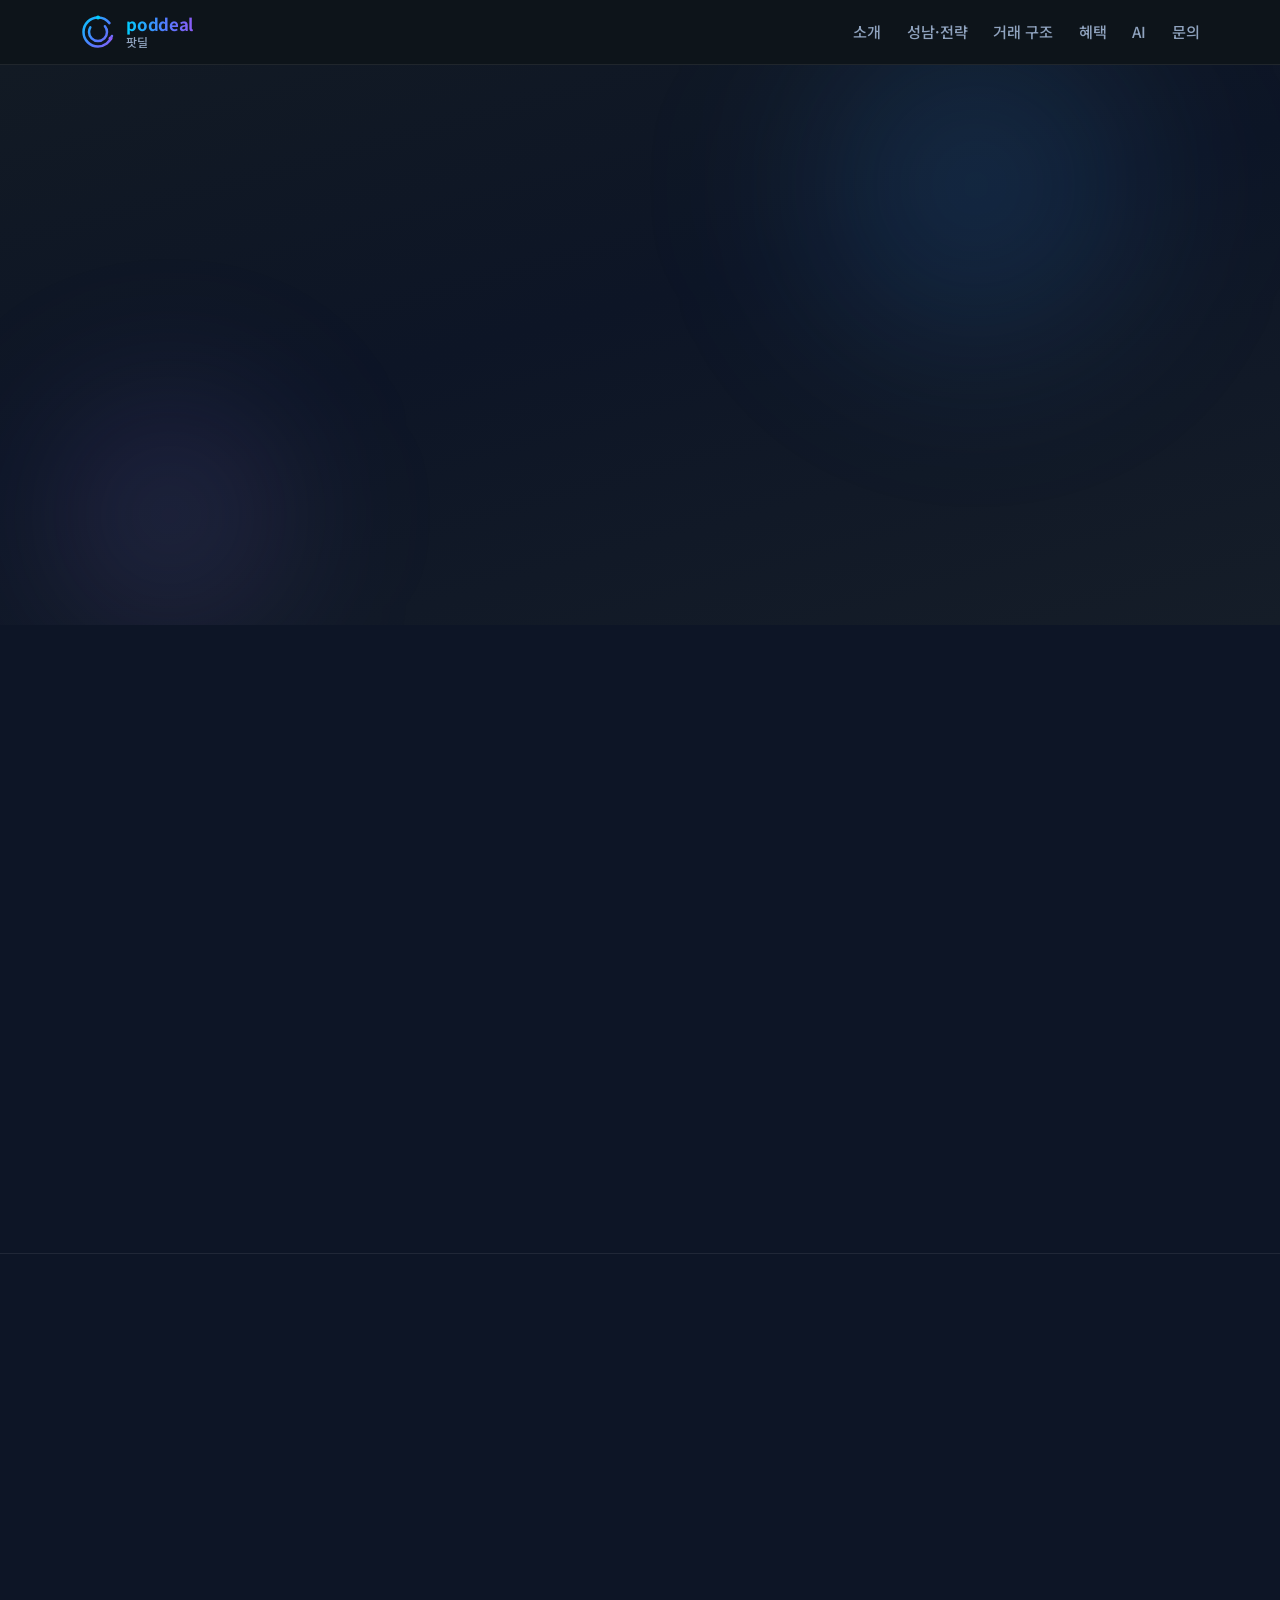
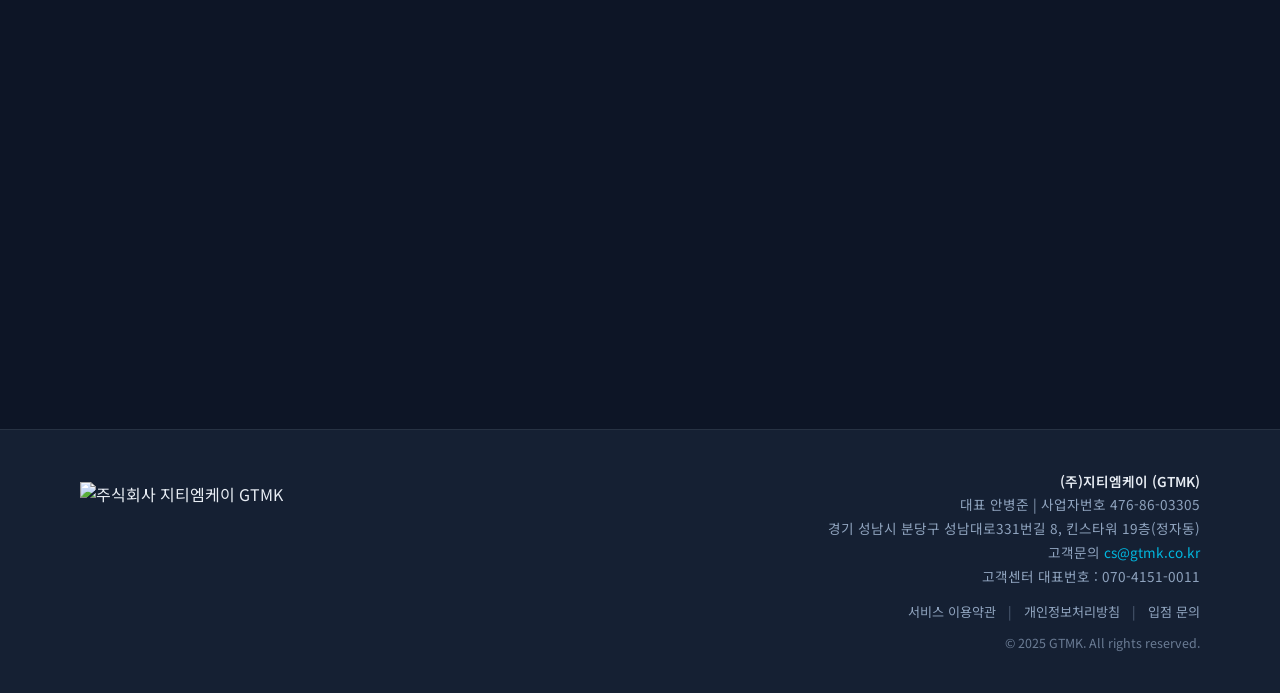
==== commit 351692d8: "feature: 운동시설 입점 안내 페이지(/partner/) 추가 - partner/ 폴더에 입점 안내 페이지, 사용 이미지, 공유 미리보기 이미지와 파비콘 추가 - Preten" ====
--- a/index.html
+++ b/index.html
@@ -471,6 +471,8 @@
             <a href="terms.html">서비스 이용약관</a>
             <span class="footer-sep" aria-hidden="true">|</span>
             <a href="privacy.html">개인정보처리방침</a>
+            <span class="footer-sep" aria-hidden="true">|</span>
+            <a href="partner/">입점 문의</a>
           </p>
           <p class="footer-copy">&copy; 2025 GTMK. All rights reserved.</p>
         </div>
